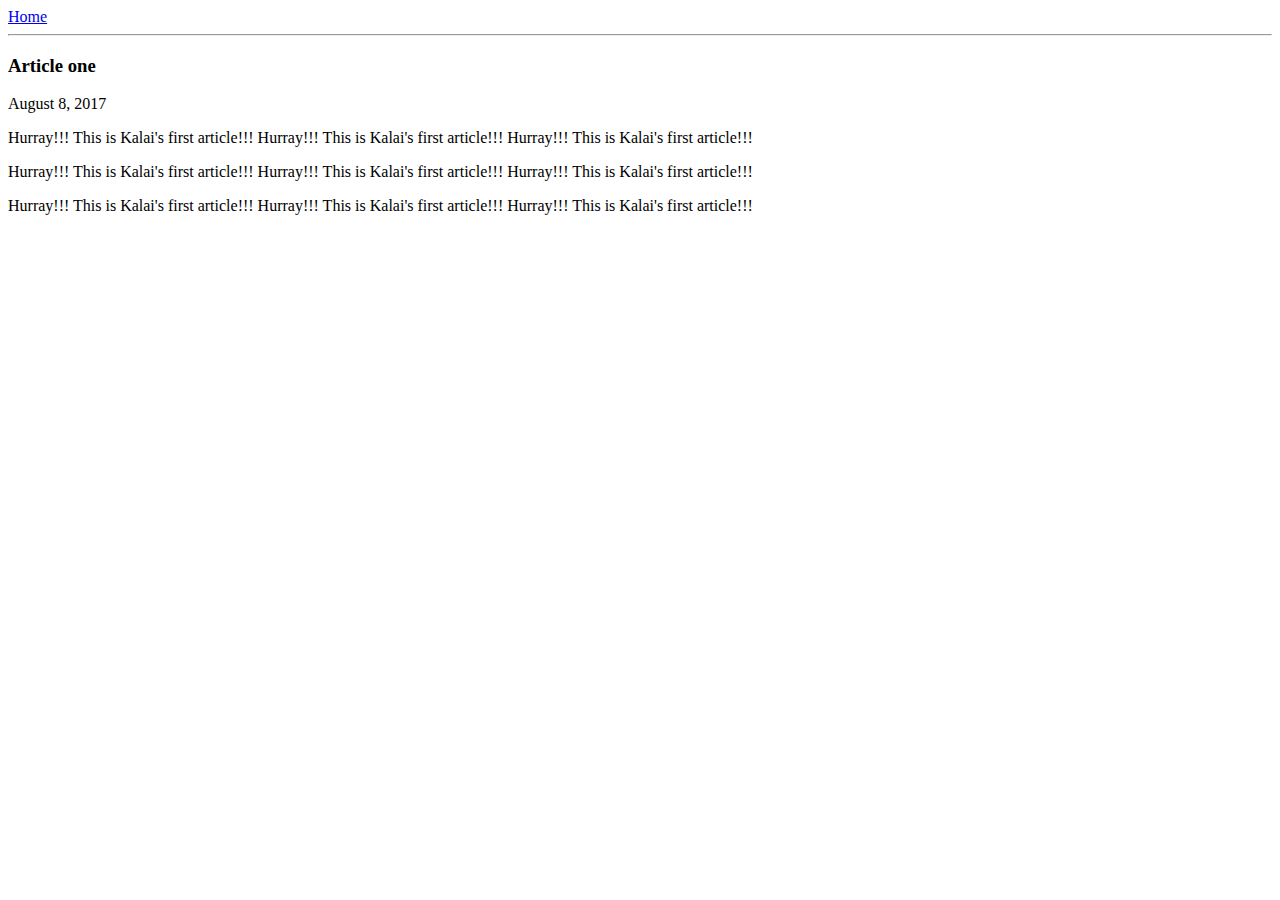
==== ui/article-one.html @ d04cc4bb "Create article-one.html" ====
<html>
  <head>
    <title> Article one </title>
  </head>
  <body>
    <div>
      <a href="/">Home</a>
    </div>
    <hr/>
    <h3>
      Article one
     </h3>
     <div>
     August 8, 2017
     </div>
     <div>
        <p>
          Hurray!!! This is Kalai's first article!!! Hurray!!! This is Kalai's first article!!! Hurray!!! This is Kalai's first article!!!
        </p>
        <p>
          Hurray!!! This is Kalai's first article!!! Hurray!!! This is Kalai's first article!!! Hurray!!! This is Kalai's first article!!!
        </p>
        <p>
          Hurray!!! This is Kalai's first article!!! Hurray!!! This is Kalai's first article!!! Hurray!!! This is Kalai's first article!!!
        </p>
     </div>
  </dody>
</html>
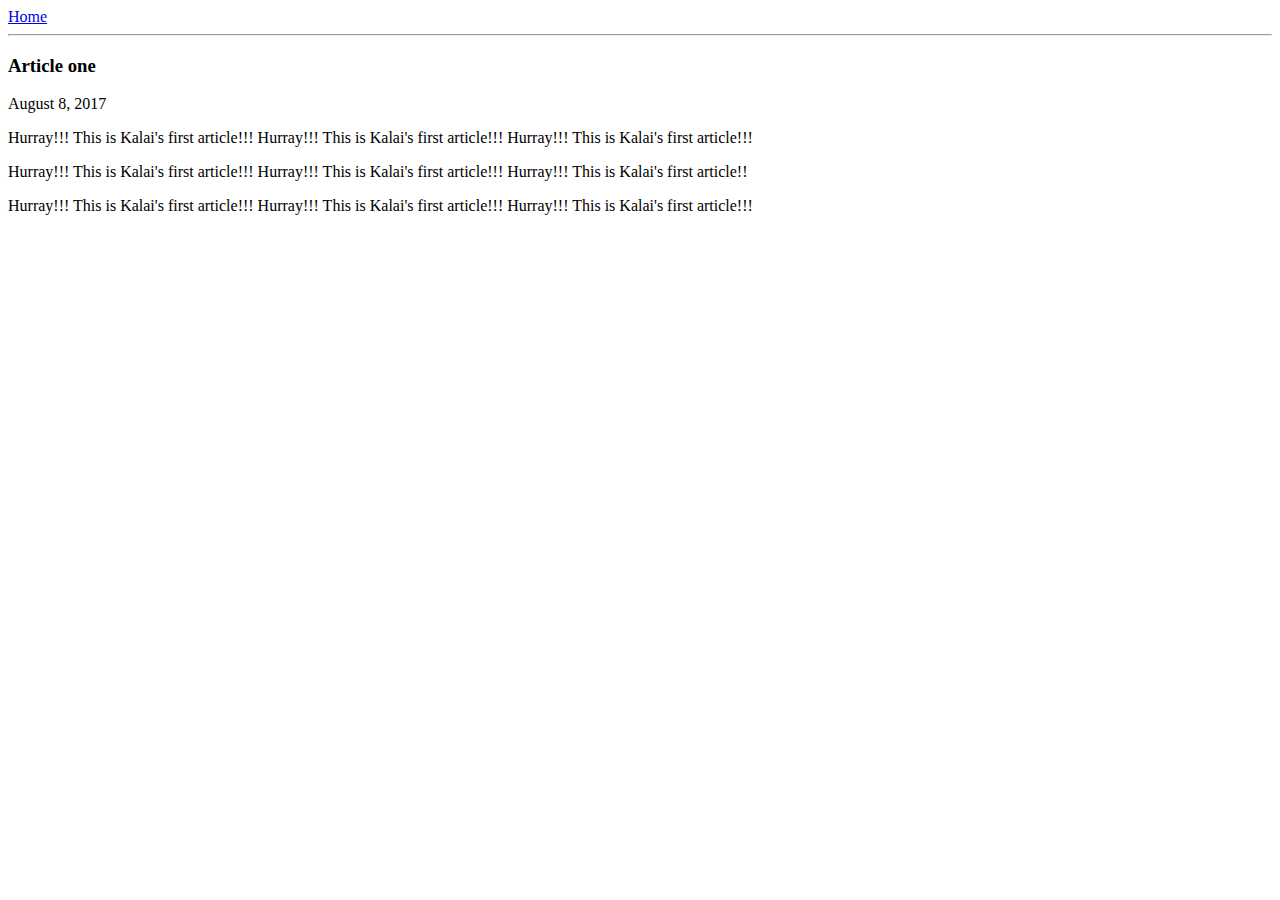
==== commit 47da3038: "[imad-console] Updates ui/article-one.html" ====
--- a/ui/article-one.html
+++ b/ui/article-one.html
@@ -18,11 +18,11 @@
           Hurray!!! This is Kalai's first article!!! Hurray!!! This is Kalai's first article!!! Hurray!!! This is Kalai's first article!!!
         </p>
         <p>
-          Hurray!!! This is Kalai's first article!!! Hurray!!! This is Kalai's first article!!! Hurray!!! This is Kalai's first article!!!
+          Hurray!!! This is Kalai's first article!!! Hurray!!! This is Kalai's first article!!! Hurray!!! This is Kalai's first article!!
         </p>
         <p>
           Hurray!!! This is Kalai's first article!!! Hurray!!! This is Kalai's first article!!! Hurray!!! This is Kalai's first article!!!
         </p>
      </div>
-  </dody>
+  </body>
 </html>
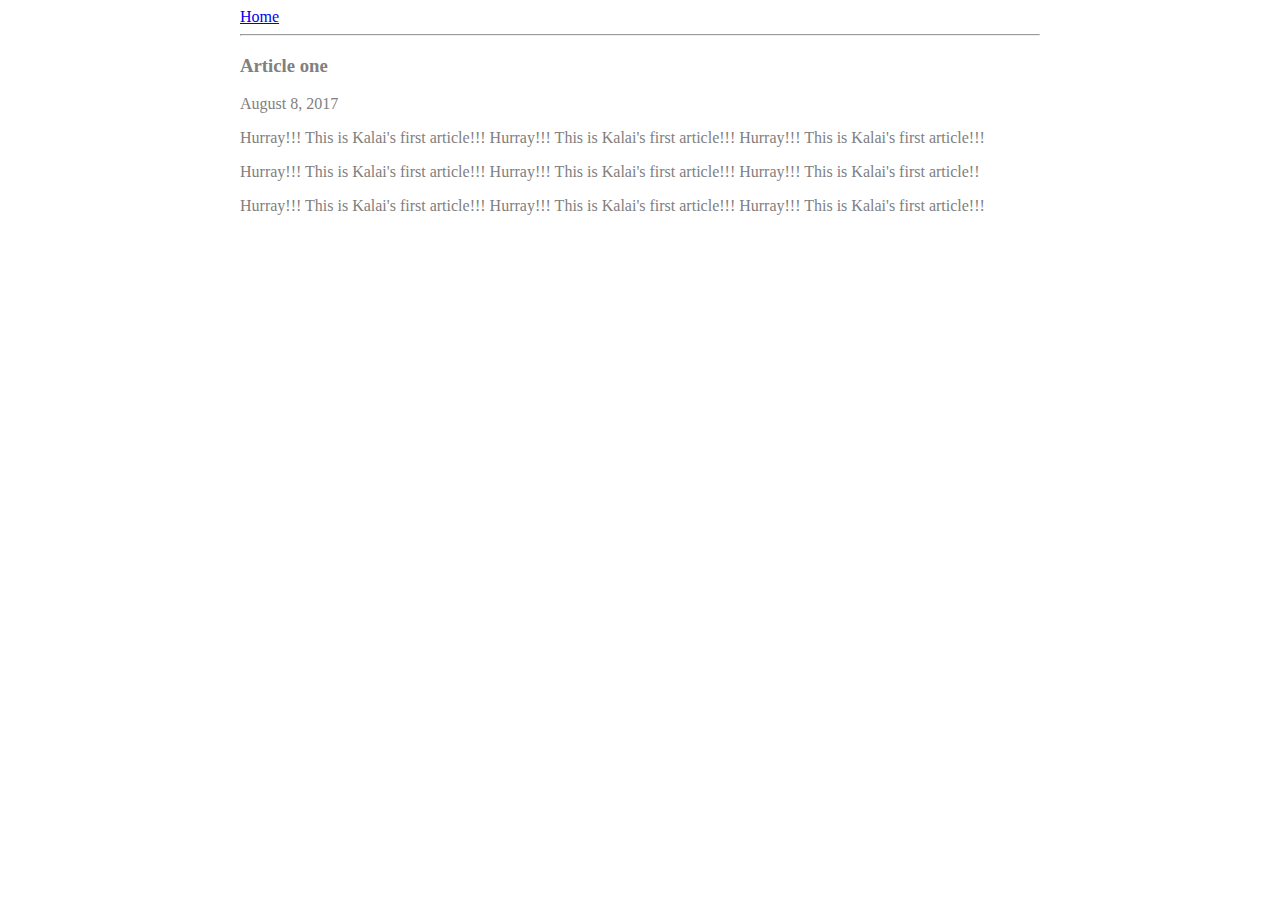
==== commit ce17f84f: "[imad-console] Updates ui/article-one.html" ====
--- a/ui/article-one.html
+++ b/ui/article-one.html
@@ -1,28 +1,38 @@
 <html>
   <head>
     <title> Article one </title>
+    <style>
+        .container {
+            max-width: 800px;
+            margin: 0 auto;
+            color: grey;
+            font-family: sans serif;
+        }
+    </style>
   </head>
   <body>
-    <div>
-      <a href="/">Home</a>
+    <div class="container">  
+        <div>
+          <a href="/">Home</a>
+        </div>
+        <hr/>
+        <h3>
+          Article one
+         </h3>
+         <div>
+         August 8, 2017
+         </div>
+         <div>
+            <p>
+              Hurray!!! This is Kalai's first article!!! Hurray!!! This is Kalai's first article!!! Hurray!!! This is Kalai's first article!!!
+            </p>
+            <p>
+              Hurray!!! This is Kalai's first article!!! Hurray!!! This is Kalai's first article!!! Hurray!!! This is Kalai's first article!!
+            </p>
+            <p>
+              Hurray!!! This is Kalai's first article!!! Hurray!!! This is Kalai's first article!!! Hurray!!! This is Kalai's first article!!!
+            </p>
+         </div>
     </div>
-    <hr/>
-    <h3>
-      Article one
-     </h3>
-     <div>
-     August 8, 2017
-     </div>
-     <div>
-        <p>
-          Hurray!!! This is Kalai's first article!!! Hurray!!! This is Kalai's first article!!! Hurray!!! This is Kalai's first article!!!
-        </p>
-        <p>
-          Hurray!!! This is Kalai's first article!!! Hurray!!! This is Kalai's first article!!! Hurray!!! This is Kalai's first article!!
-        </p>
-        <p>
-          Hurray!!! This is Kalai's first article!!! Hurray!!! This is Kalai's first article!!! Hurray!!! This is Kalai's first article!!!
-        </p>
-     </div>
   </body>
 </html>
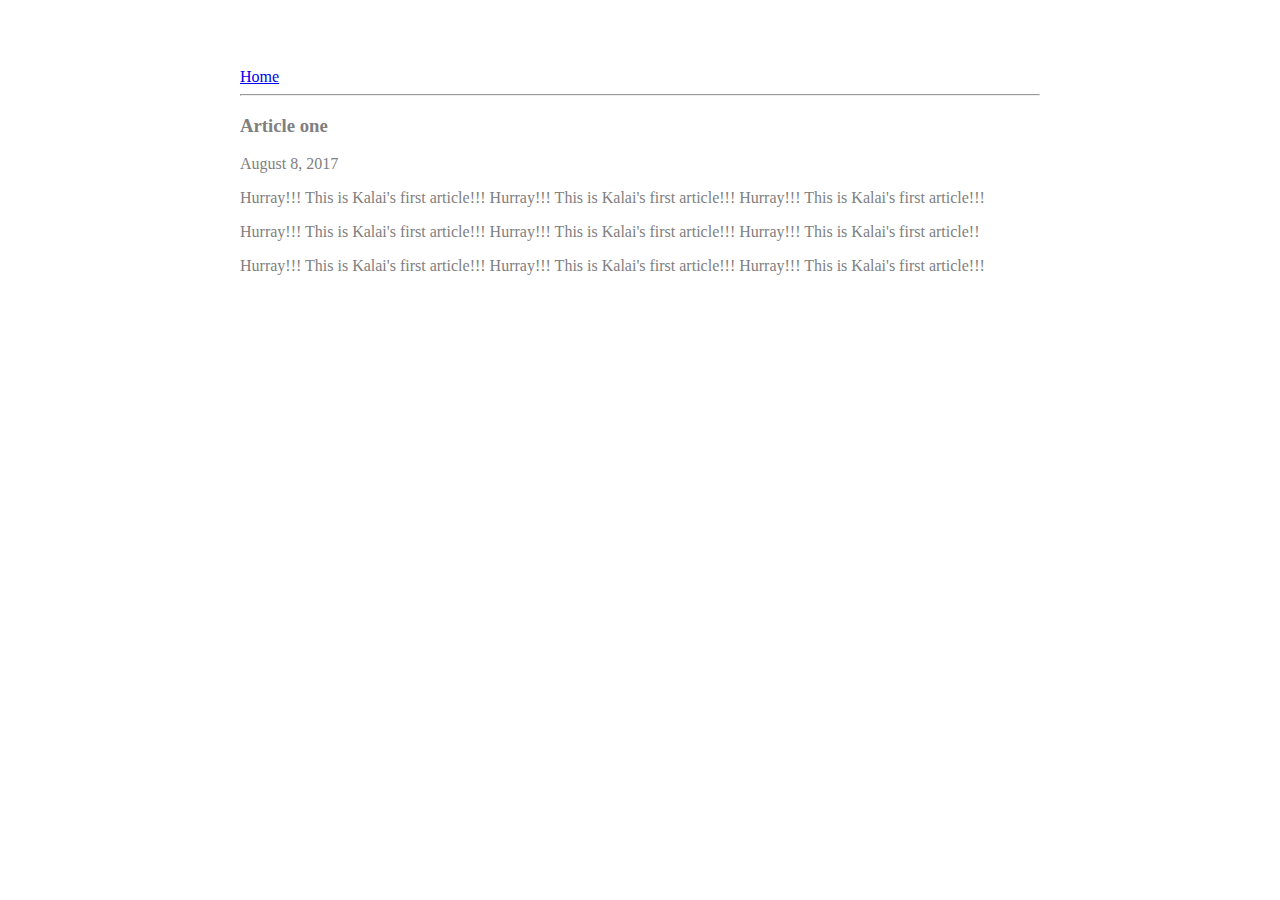
==== commit 1b82580c: "[imad-console] Updates ui/article-one.html" ====
--- a/ui/article-one.html
+++ b/ui/article-one.html
@@ -7,6 +7,9 @@
             margin: 0 auto;
             color: grey;
             font-family: sans serif;
+            padding-top: 60px;
+            padding-left: 25px
+            padding-right: 25px
         }
     </style>
   </head>
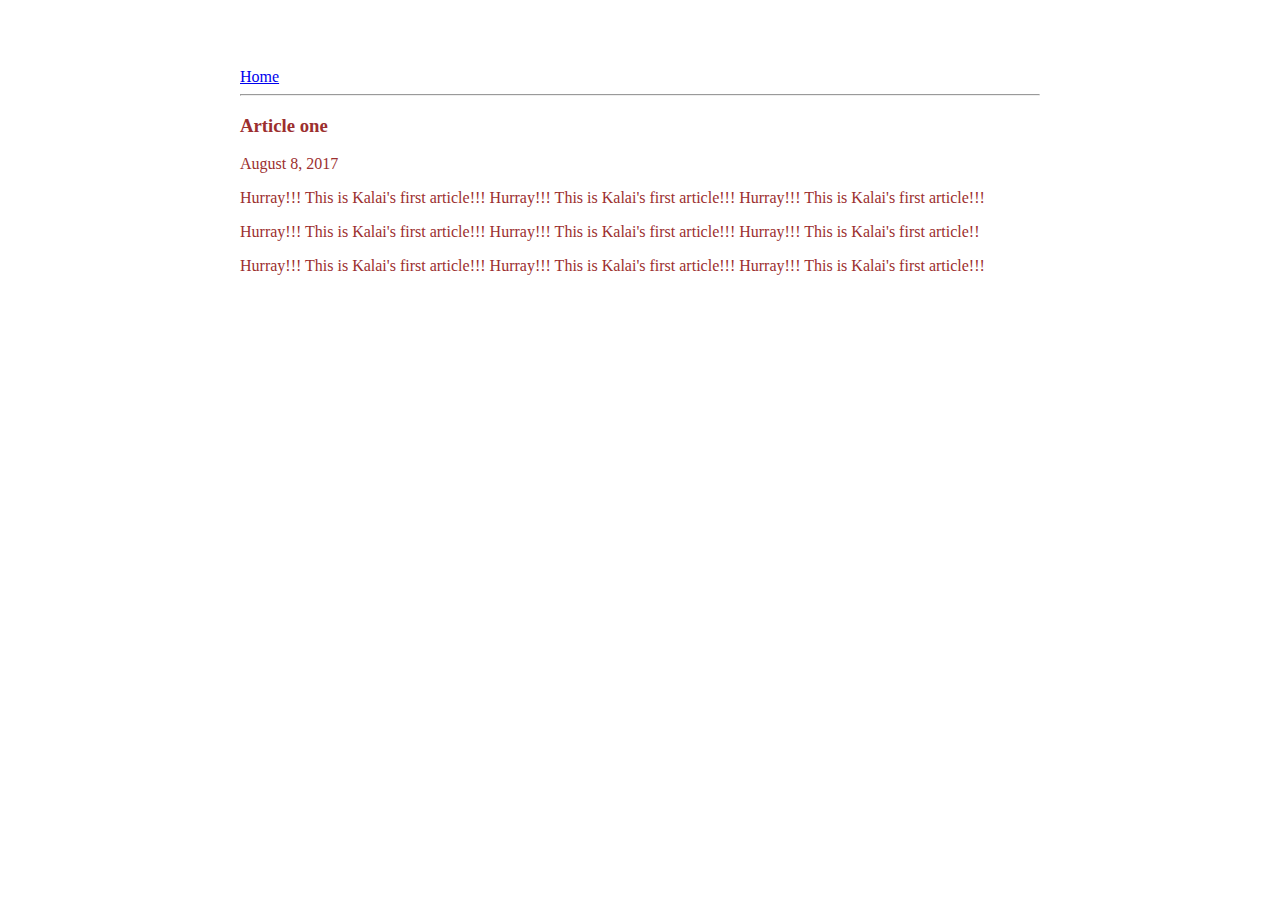
==== commit 2bfde3b1: "[imad-console] Updates ui/article-one.html" ====
--- a/ui/article-one.html
+++ b/ui/article-one.html
@@ -5,7 +5,7 @@
         .container {
             max-width: 800px;
             margin: 0 auto;
-            color: grey;
+            color: #9c2f2f;
             font-family: sans serif;
             padding-top: 60px;
             padding-left: 25px
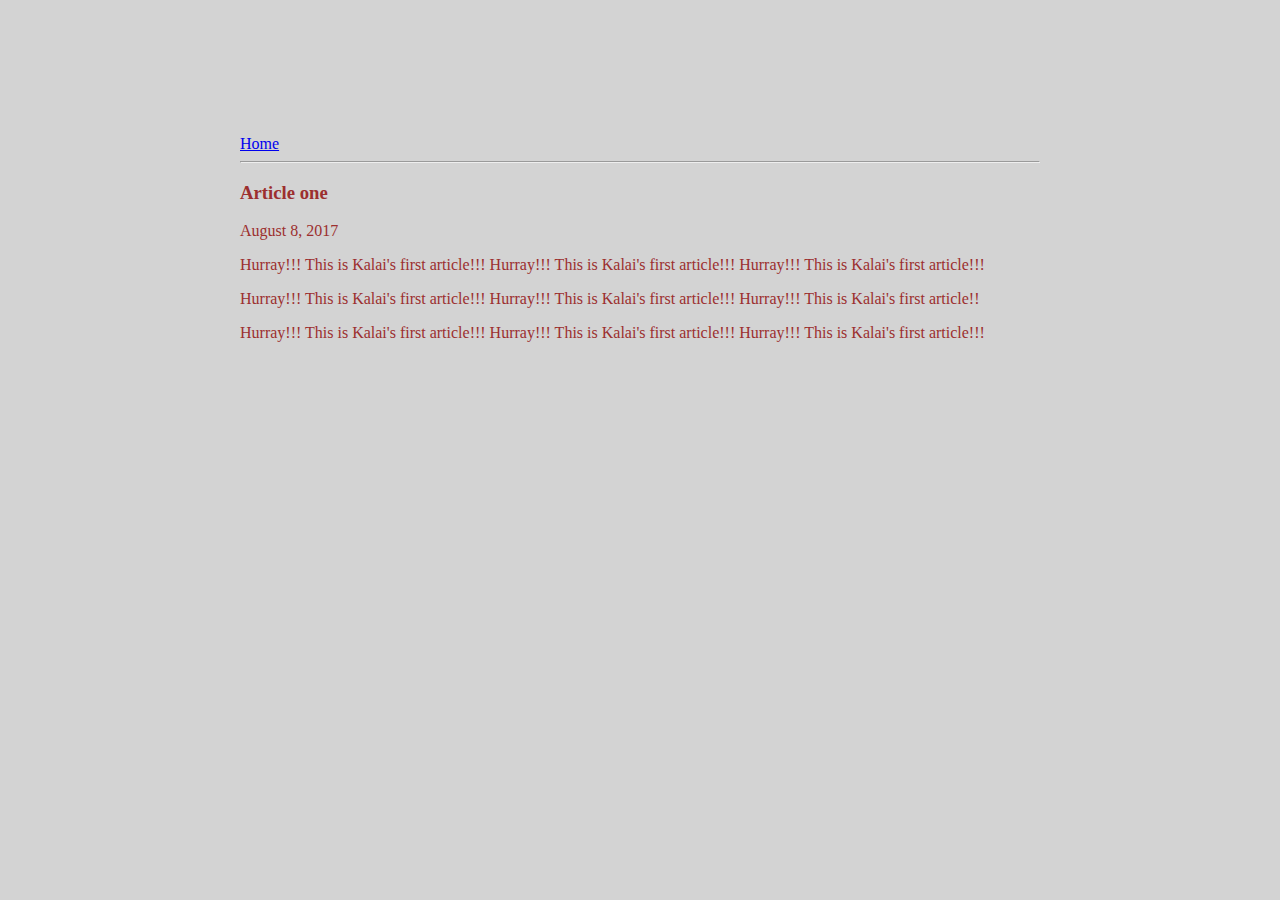
==== commit 897ce5be: "[imad-console] Updates ui/article-one.html" ====
--- a/ui/article-one.html
+++ b/ui/article-one.html
@@ -1,17 +1,7 @@
 <html>
   <head>
     <title> Article one </title>
-    <style>
-        .container {
-            max-width: 800px;
-            margin: 0 auto;
-            color: #9c2f2f;
-            font-family: sans serif;
-            padding-top: 60px;
-            padding-left: 25px
-            padding-right: 25px
-        }
-    </style>
+    <link href="/ui/style.css" rel="stylesheet" />
   </head>
   <body>
     <div class="container">  
--- a/ui/style.css
+++ b/ui/style.css
@@ -0,0 +1,30 @@
+body {
+    font-family: sans-serif;
+    background-color: lightgrey;
+    margin-top: 75px;
+}
+
+.center {
+    text-align: center;
+}
+
+.text-big {
+    font-size: 300%;
+}
+
+.bold {
+    font-weight: bold;
+}
+
+.img-medium {
+    height: 200px;
+}
+.container {
+            max-width: 800px;
+            margin: 0 auto;
+            color: #9c2f2f;
+            font-family: sans serif;
+            padding-top: 60px;
+            padding-left: 25px;
+            padding-right: 25px;
+}
